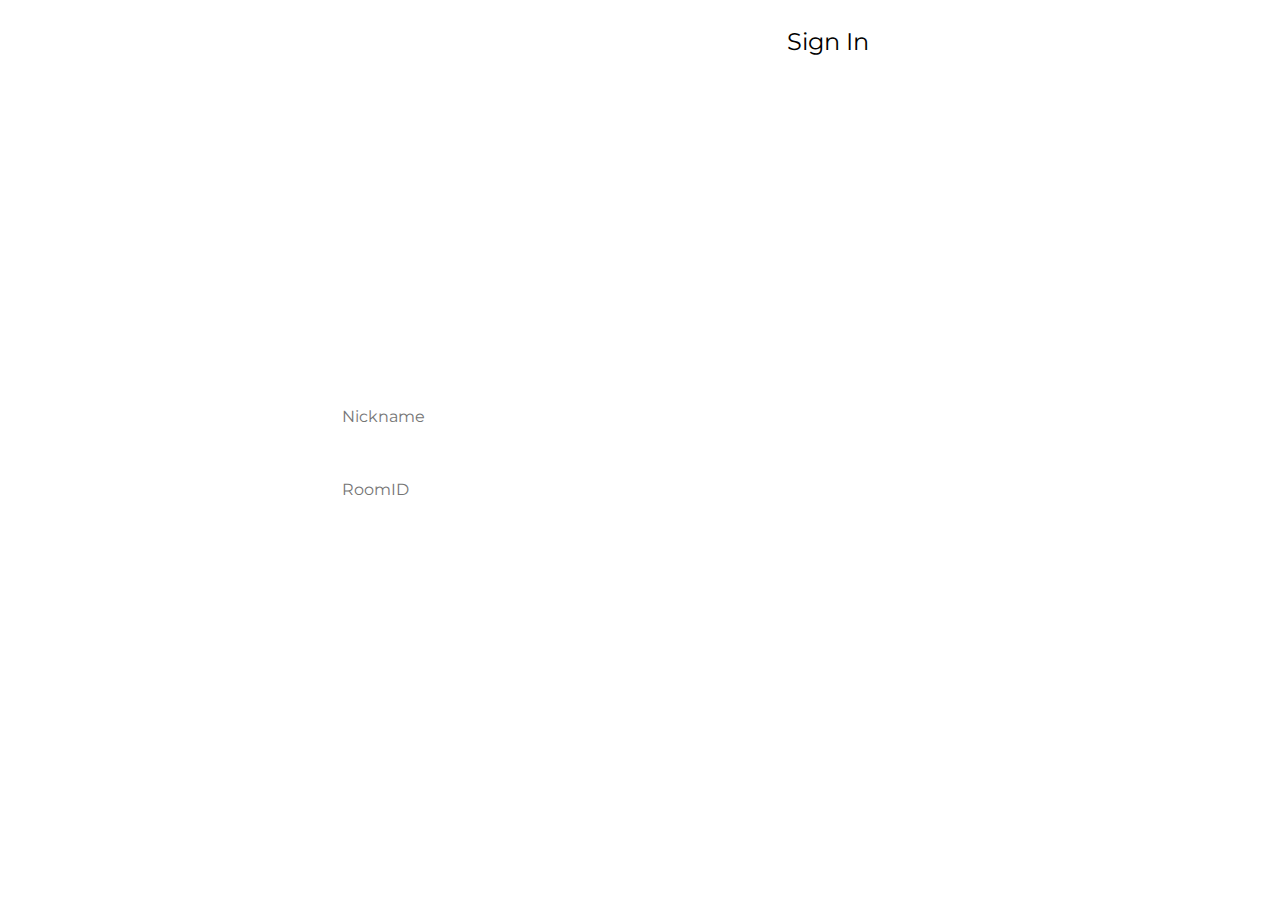
==== pages/home.html @ 08d0b5fd "Test" ====
<!DOCTYPE html>
<html lang="en">

<head>
    <meta charset="UTF-8">
    <meta http-equiv="X-UA-Compatible" content="IE=edge">
    <meta name="viewport" content="width=device-width, initial-scale=1.0">
    <link rel="stylesheet" href="https://cdnjs.cloudflare.com/ajax/libs/font-awesome/5.15.4/css/all.min.css" />
    <link rel="stylesheet" href="../styles/home.css">
    <link rel="preconnect" href="https://fonts.googleapis.com">
    <link rel="preconnect" href="https://fonts.gstatic.com" crossorigin>
    <link href="https://fonts.googleapis.com/css2?family=Montserrat:ital,wght@0,300;0,600;0,700;1,600&display=swap"
        rel="stylesheet">
    <title>Home</title>
</head>

<body>
    <div class="menu">
        <div class="menu-header">
            <i class="fas fa-info-circle icon"></i>
            <a href="./SignIn.html" class="menu-sign-in" ><p>Sign In</p></a>
        </div>
        <div>
            <h1 class="menu-title">PLAYING CHESS</h1>
        </div>
        <div class="menu-body">
            <input class="menu-input" placeholder="Nickname" /><br />
            <input class="menu-input" placeholder="RoomID" /><br />
            <a class="play-button" href="./index.html"><i class="fas fa-play icon "></i></a>
        </div>
    </div>

</body>

</html>
---- styles/home.css ----
@import url('https://fonts.googleapis.com/css2?family=Kanit:ital,wght@1,700&family=Montserrat:ital,wght@0,300;0,600;0,700;1,600&family=Noto+Sans+Mono&display=swap');
* {
    margin: 0;
    padding: 0;
    box-sizing: border-box;
    font-family: 'Montserrat', sans-serif;
}

.menu {
    background-image: url("https://i.pinimg.com/564x/23/3a/7e/233a7e58e26f4470fb381b56b04b298a.jpg");
    width: 70%;
    height: 100vh;
    background-repeat: repeat;
    background-size: cover;
    padding: 20px;
}

.menu-header {
    display: flex;
    justify-content: space-between;
}

.menu-sign-in {
    text-decoration: none;
    padding: 7px;
    color: black;
    background-color: white;
    border-radius: 10px;
    font-family: 'Noto Sans Mono', monospace;
    font-size: 150%;
}

.menu-sign-in:hover {
    transform: scale(1.1);
    transition: transform 0.2s linear;
}

.menu-title {
    color: white;
    font-size: 500%;
    text-align: center;
    font-weight: 900;
    user-select: none;
    cursor:auto;
    font-family: 'Kanit', sans-serif;
}

.icon {
    color: white;
    font-size: 300%;
    cursor: pointer;
}

.menu-body {
    display: block;
    text-align: center;
    margin-top: 200px;
}

.menu-input {
    font-size: 16px;
    padding: 16px;
    width: 250px;
    border: 3px solid transparent;
    border-radius: 12px;
    background: white;  
    outline: none;
    margin-bottom: 16px;
}

.menu-input:hover, .menu-input:focus{
    opacity: 0.9;
    border-color: rgb(186, 186, 186);
    transition: border 0.2s linear;
}

.fas.fa-play:hover{
    transform: scale(1.1);
    transition: transform 0.2s linear;
}
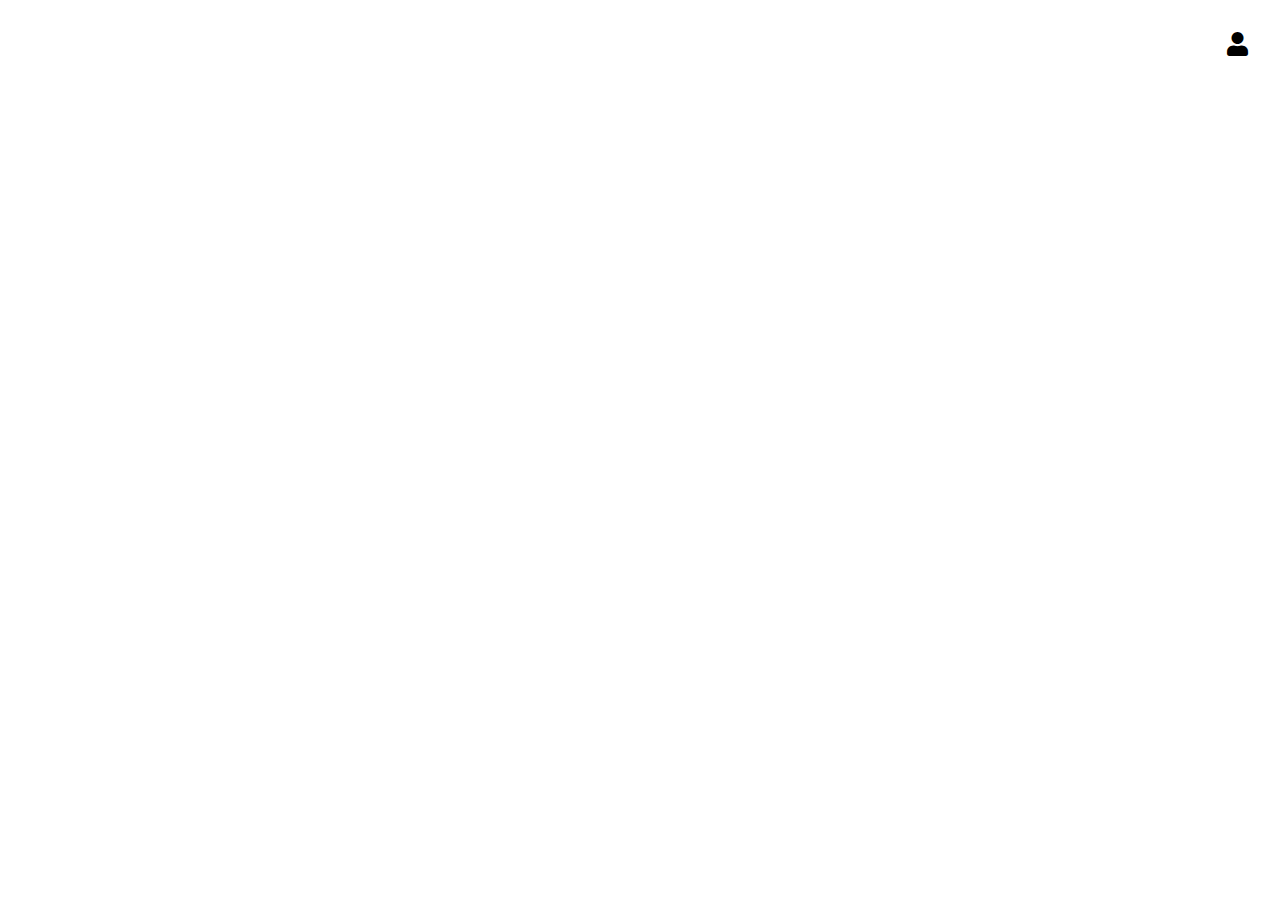
==== commit 1c0f54d2: "edi sign-in sign-out" ====
--- a/pages/home.html
+++ b/pages/home.html
@@ -11,6 +11,7 @@
     <link rel="preconnect" href="https://fonts.gstatic.com" crossorigin>
     <link href="https://fonts.googleapis.com/css2?family=Montserrat:ital,wght@0,300;0,600;0,700;1,600&display=swap"
         rel="stylesheet">
+    <link rel="icon" type="image/x-icon" href="../favicon.ico">
     <title>Home</title>
 </head>
 
@@ -18,15 +19,13 @@
     <div class="menu">
         <div class="menu-header">
             <i class="fas fa-info-circle icon"></i>
-            <a href="./SignIn.html" class="menu-sign-in" ><p>Sign In</p></a>
+            <a href="./SignIn.html" class="menu-sign-in" ><i class="fas fa-user"></i></a>
         </div>
         <div>
             <h1 class="menu-title">PLAYING CHESS</h1>
         </div>
         <div class="menu-body">
-            <input class="menu-input" placeholder="Nickname" /><br />
-            <input class="menu-input" placeholder="RoomID" /><br />
-            <a class="play-button" href="./index.html"><i class="fas fa-play icon "></i></a>
+            <a class="play-button" href="./Room.html"><i class="fas fa-play icon "></i></a>
         </div>
     </div>
 
--- a/styles/home.css
+++ b/styles/home.css
@@ -7,8 +7,8 @@
 }
 
 .menu {
-    background-image: url("https://i.pinimg.com/564x/23/3a/7e/233a7e58e26f4470fb381b56b04b298a.jpg");
-    width: 70%;
+    background-image: url("https://img.freepik.com/premium-photo/enjoy-chess-board-background-advertising-wallpaper-challenging-game-scene_83608-365.jpg?w=2000");
+    width: 100%;
     height: 100vh;
     background-repeat: repeat;
     background-size: cover;
@@ -22,7 +22,7 @@
 
 .menu-sign-in {
     text-decoration: none;
-    padding: 7px;
+    padding: 7px 12px;
     color: black;
     background-color: white;
     border-radius: 10px;
@@ -57,21 +57,8 @@
     margin-top: 200px;
 }
 
-.menu-input {
-    font-size: 16px;
-    padding: 16px;
-    width: 250px;
-    border: 3px solid transparent;
-    border-radius: 12px;
-    background: white;  
-    outline: none;
-    margin-bottom: 16px;
-}
-
-.menu-input:hover, .menu-input:focus{
-    opacity: 0.9;
-    border-color: rgb(186, 186, 186);
-    transition: border 0.2s linear;
+.fas.fa-play {
+    font-size: 600%;
 }
 
 .fas.fa-play:hover{
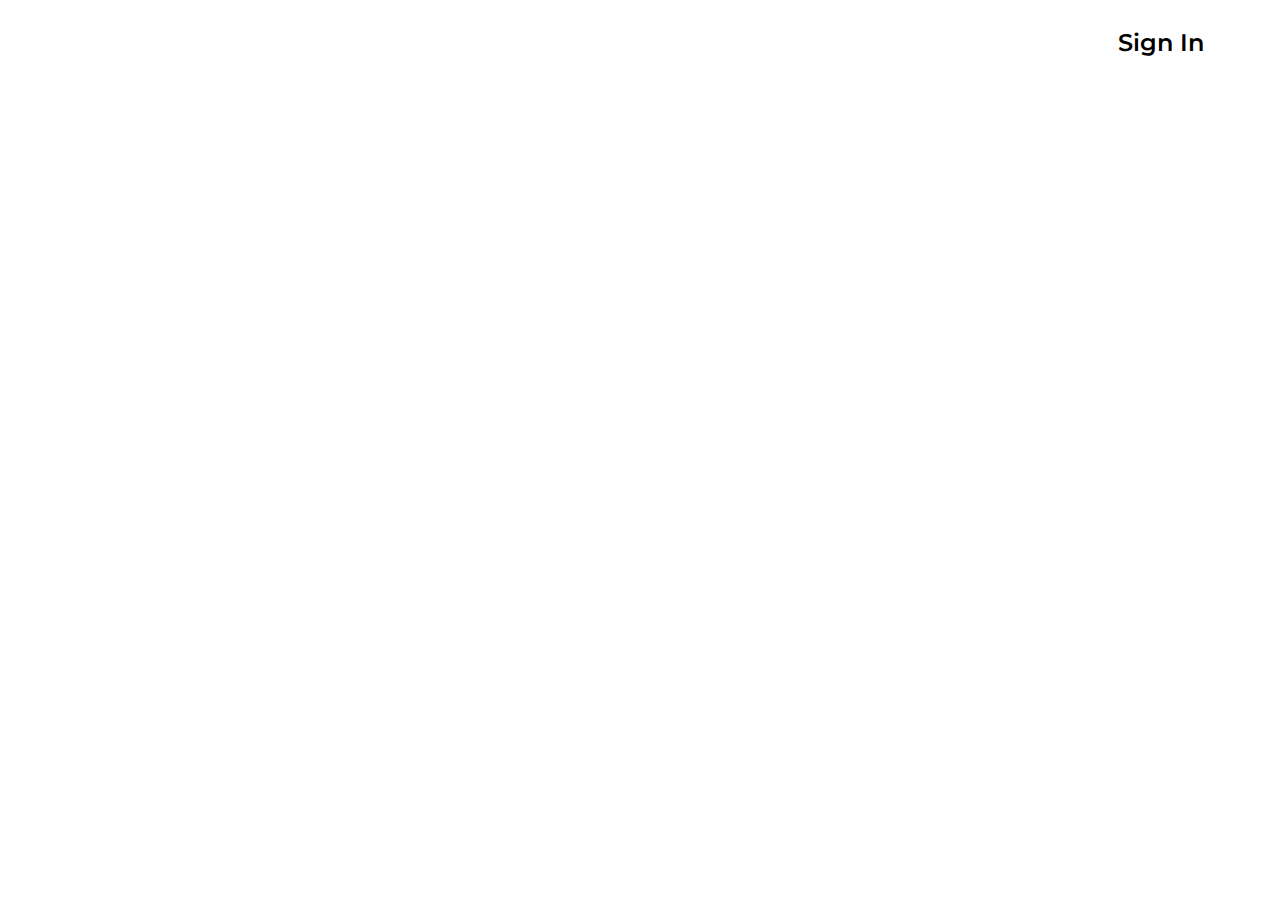
==== commit c6ff670a: "Improvement UI" ====
--- a/pages/home.html
+++ b/pages/home.html
@@ -5,30 +5,48 @@
     <meta charset="UTF-8">
     <meta http-equiv="X-UA-Compatible" content="IE=edge">
     <meta name="viewport" content="width=device-width, initial-scale=1.0">
-    <link rel="stylesheet" href="https://cdnjs.cloudflare.com/ajax/libs/font-awesome/5.15.4/css/all.min.css" />
-    <link rel="stylesheet" href="../styles/home.css">
+    <link rel="stylesheet" href="https://cdnjs.cloudflare.com/ajax/libs/font-awesome/6.2.0/css/all.min.css"
+        integrity="sha512-xh6O/CkQoPOWDdYTDqeRdPCVd1SpvCA9XXcUnZS2FmJNp1coAFzvtCN9BmamE+4aHK8yyUHUSCcJHgXloTyT2A=="
+        crossorigin="anonymous" referrerpolicy="no-referrer" />
+    <link rel="stylesheet" href="../styles.css">
     <link rel="preconnect" href="https://fonts.googleapis.com">
     <link rel="preconnect" href="https://fonts.gstatic.com" crossorigin>
     <link href="https://fonts.googleapis.com/css2?family=Montserrat:ital,wght@0,300;0,600;0,700;1,600&display=swap"
         rel="stylesheet">
-    <link rel="icon" type="image/x-icon" href="../favicon.ico">
     <title>Home</title>
 </head>
 
 <body>
     <div class="menu">
         <div class="menu-header">
-            <i class="fas fa-info-circle icon"></i>
-            <a href="./SignIn.html" class="menu-sign-in" ><i class="fas fa-user"></i></a>
+            <i class="fa-solid fa-xmark"></i>
+            <div class="menu-sign-in">Sign In</div>
         </div>
         <div>
             <h1 class="menu-title">PLAYING CHESS</h1>
         </div>
         <div class="menu-body">
-            <a class="play-button" href="./Room.html"><i class="fas fa-play icon "></i></a>
+            <a class="play-button" href="./index.html"><i class="fas fa-play icon "></i></a>
         </div>
     </div>
-
+    <div class="auth-form">
+        <div class="auth-form-close">
+            <i class="fa-solid fa-xmark"></i>
+        </div>
+        <div class="auth-form-header">
+            <i class="fas fa-chess-rook"></i>
+            <div class="auth-form-header-text">
+                <p class="auth-question">Don't have an account?</p> <span class="switch-mode-auth"> Sign up</span>
+            </div>
+        </div>
+        <form class="auth-form-body">
+            <input placeholder="Username" type="text" class="auth-form-input" />
+            <input placeholder="Password" type="password" class="auth-form-input" />
+            <input placeholder="Repeat Password" type="password" class="repeat-password auth-form-input hidden" />
+            <button class="submit-btn">Sign in</button>
+        </form>
+    </div>
+    <script src="../auth.js"></script>
 </body>
 
 </html>--- a/styles.css
+++ b/styles.css
@@ -0,0 +1,467 @@
+@import url('https://fonts.googleapis.com/css2?family=Kanit:ital,wght@1,700&family=Montserrat:ital,wght@0,300;0,500;0,600;0,700;1,600&family=Noto+Sans+Mono&display=swap');
+* {
+    margin: 0;
+    padding: 0;
+    box-sizing: border-box;
+    font-family: 'Montserrat', sans-serif;
+}
+
+body {
+    position: relative;
+}
+
+/* _______Index_______ */
+
+.container {
+    height: 100vh;
+    width: 100%;
+    display: flex;
+    justify-content: space-between;
+    background-color: cadetblue;
+}
+
+.information {
+    width: 200px;
+    height: 100%;
+    padding: 100px 0 0 100px;
+    display: flex;
+    flex-direction: column;
+    align-items: center;
+}
+
+.information > p {
+    margin: 50px 0;
+}
+
+.information-user {
+    background-color: rgb(121, 201, 204);
+    width: 200px;
+    height: 200px;
+    border-radius: 10px;
+    border: 4px solid transparent;
+}
+
+.information-user img {
+    height: 130px;
+    width: 100px;
+    margin-left: 50px;
+    margin-top: 20px;
+}
+
+.information-user p {
+    text-align: center;
+    margin: 0;
+    font-family: 'Orbitron', sans-serif;
+}
+
+#chessboard {
+    width: 640px;
+    height: 640px;
+    margin: 60px 30px;
+    box-shadow: 0 0 0 10px black;
+}
+
+.square {
+    float: left;
+    width: 80px;
+    height: 80px;
+    font-size: 50px;
+    text-align: center;
+    vertical-align: middle;
+    cursor: pointer;
+    user-select: none;
+}
+.black {
+    background-color: #999;
+}
+.white {
+    background-color: #fff;
+}
+
+#ghost {
+    font-size: 50px;
+    opacity: 0.7;
+    display: none;
+    position: absolute;
+    user-select: none;
+    cursor: pointer;
+    pointer-events: none;
+}
+
+.messenger {
+    margin: 100px 50px 0 0;
+}
+
+.fa-pause {
+    font-size: 200%;
+    padding: 8px;
+    border-radius: 10px;
+    background-color: rgb(24, 110, 110);
+    margin-left: 260px;
+    color: black;
+}
+
+.messenger-display {
+    height: 500px;
+    width: 350px;
+    margin-bottom: 10px;
+    border: 2px solid black;
+    border-radius: 8px;
+    background-color: rgb(211, 222, 232);
+}
+
+.send-message {
+    display: flex;
+    justify-content: space-between;
+}
+
+.send-input {
+    width: 260px;
+    height: 48px;
+    padding: 16px;
+    font-size: 16px;
+    border: none;
+    outline: 1px solid white;
+    border-radius: 4px;
+    margin-bottom: 8px;
+    transition: outline 0.2s linear;
+}
+
+.send-input:hover,
+.send-input:focus {
+    outline: 3px solid #4c6793;
+}
+
+.send-btn {
+    height: 48px;
+    width: 68px;
+    font-size: 16px;
+    border-radius: 4px;
+    cursor: pointer;
+}
+
+.send-btn:hover {
+    background-color: #748da6;
+}
+
+/* _______Home______ */
+
+.menu {
+    background-image: url('https://i.pinimg.com/564x/23/3a/7e/233a7e58e26f4470fb381b56b04b298a.jpg');
+    width: 100%;
+    height: 100vh;
+    background-repeat: repeat;
+    background-size: cover;
+    padding: 20px;
+}
+
+.menu-header {
+    display: flex;
+    justify-content: space-between;
+}
+
+.menu-sign-in {
+    margin-right: 48px;
+    font-weight: 600;
+    padding: 8px;
+    color: black;
+    background-color: white;
+    border-radius: 4px;
+    cursor: pointer;
+    font-size: 150%;
+    transition: background-color 0.2s linear, color 0.2s linear;
+}
+
+.menu-sign-in:hover {
+    background-color: rgba(75, 158, 186, 0.6);
+    color: white;
+}
+
+.menu-title {
+    color: white;
+    font-size: 500%;
+    text-align: center;
+    font-weight: 900;
+    user-select: none;
+    cursor: auto;
+    font-family: 'Kanit', sans-serif;
+}
+
+.icon {
+    color: white;
+    font-size: 300%;
+    cursor: pointer;
+}
+
+.menu-body {
+    display: flex;
+    justify-content: center;
+    align-items: center;
+}
+
+.play-button {
+    font-size: 30px;
+    transition: font-size 0.15s linear;
+    padding: 10px;
+    margin-top: 268px;
+}
+
+.play-button:hover {
+    font-size: 32px;
+}
+
+/* _______Auth form_______ */
+
+.auth-form {
+    display: flex;
+    flex-direction: column;
+    align-items: center;
+    justify-content: flex-start;
+    width: 60%;
+    height: 600px;
+    position: absolute;
+    top: 100px;
+    left: 20%;
+    border-radius: 8px;
+    background: linear-gradient(135deg, rgba(37, 109, 133, 1) 0%, rgba(173, 221, 208, 1) 100%);
+    color: white;
+    opacity: 0;
+    visibility: hidden;
+    transition: opacity 0.25s linear;
+}
+
+.auth-form-close {
+    display: flex;
+    align-items: center;
+    justify-content: center;
+    position: absolute;
+    font-size: 32px;
+    top: 24px;
+    right: 32px;
+    transition: opacity 0.1s linear, transform 0.2s linear;
+    margin-left: 20px;
+    padding: 10px;
+    cursor: pointer;
+}
+
+.auth-form-close:hover {
+    transform: rotate(90deg);
+    opacity: 0.7;
+}
+
+.auth-form-header {
+    display: flex;
+    align-items: center;
+    justify-content: center;
+    flex-direction: column;
+}
+
+.auth-form-header i {
+    font-size: 48px;
+    margin-top: 80px;
+}
+
+.auth-form-header-text {
+    font-size: 20px;
+    text-align: center;
+    margin-top: 36px;
+    cursor: default;
+}
+
+.auth-form-header-text span {
+    text-decoration: underline;
+    font-size: 20px;
+    color: rgba(37, 109, 133, 1);
+    margin-top: 10px;
+    cursor: pointer;
+    transition: opacity 0.2s linear;
+}
+
+.auth-form-header-text span:hover {
+    opacity: 0.6;
+}
+
+.auth-form-body {
+    display: flex;
+    align-items: center;
+    flex-direction: column;
+    margin-top: 68px;
+}
+
+.auth-form-input {
+    width: 240px;
+    height: 48px;
+    padding: 16px;
+    font-size: 16px;
+    border: none;
+    outline: 1px solid white;
+    border-radius: 4px;
+    margin-bottom: 8px;
+    transition: outline 0.2s linear;
+}
+
+.auth-form-input.hidden {
+    display: none;
+}
+
+.auth-form-input:focus,
+.auth-form-input:hover {
+    outline: 3px solid #4c6793;
+}
+
+.auth-form-body .submit-btn {
+    text-align: center;
+    width: 240px;
+    height: 48px;
+    font-size: 20px;
+    border-radius: 4px;
+    margin-top: 18px;
+    border: none;
+    background-color: #d2daff;
+    transition: opacity 0.2s linear, transform 0.2s linear;
+}
+
+.auth-form-body .submit-btn:hover {
+    opacity: 0.9;
+    transform: scale(1.02);
+}
+
+/* _______Room______ */
+
+.background {
+    background-image: url('https://cdnb.artstation.com/p/assets/images/images/013/606/049/large/karl-robert-graham-shackleton-chess-4.jpg?1540377755');
+}
+
+.room {
+    /* background-color: rgb(255, 255, 255, 0.3); */
+    width: 100%;
+    height: 100vh;
+    text-align: center;
+    padding: 20px;
+}
+
+.room-header {
+    display: flex;
+    justify-content: space-between;
+    align-items: center;
+}
+
+.room-header button {
+    cursor: pointer;
+    background-color: inherit;
+    border: none;
+}
+
+.room-header p {
+    border-bottom: 5px solid white;
+    color: white;
+    font-size: 300%;
+    width: 420px;
+    padding: 0 20px;
+}
+
+.fa-home {
+    font-size: 200%;
+    color: white;
+}
+
+.fa-plus-circle {
+    color: white;
+    font-size: 200%;
+}
+
+.list-rooms {
+    margin-top: 50px;
+    display: flex;
+    justify-content: space-between;
+    padding: 20px;
+}
+
+.list-room {
+    padding: 10px;
+    border-radius: 10px;
+    border: 1px solid black;
+    width: 20%;
+    height: 100px;
+    background-color: rgb(255, 255, 255, 0.6);
+    font-size: 150%;
+    font-weight: 300;
+    cursor: pointer;
+    text-decoration: none;
+    color: black;
+}
+
+.modal {
+    display: none;
+    position: fixed;
+    z-index: 1;
+    padding-top: 180px;
+    left: 0;
+    top: 0;
+    width: 100%;
+    height: 100%;
+    overflow: auto;
+    /* background-color: rgb(0, 0, 0); */
+    background-color: rgba(0, 0, 0, 0.4);
+}
+
+.modal-content {
+    background-color: #2b4865;
+    margin: auto;
+    padding: 20px 20px 40px 20px;
+    border: 1px solid #888;
+    width: 40%;
+    text-align: center;
+    border-radius: 10px;
+}
+
+.room-input {
+    font-size: 16px;
+    padding: 16px;
+    width: 250px;
+    border: 3px solid transparent;
+    border-radius: 12px;
+    /* background: white;   */
+    background-color: #f9f9f9;
+    outline: none;
+    margin-bottom: 16px;
+}
+
+.room-input:hover,
+.room-input:focus {
+    opacity: 0.9;
+    border-color: rgb(186, 186, 186);
+    transition: border 0.2s linear;
+}
+
+.room-btn {
+    font-size: 16px;
+    padding: 16px;
+    width: 250px;
+    border: 3px solid transparent;
+    border-radius: 12px;
+    outline: none;
+    margin-bottom: 16px;
+    cursor: pointer;
+    background: #748da6;
+}
+
+.room-btn:hover {
+    opacity: 0.8;
+}
+.close {
+    float: right;
+    font-size: 30px;
+    font-weight: bold;
+    color: white;
+    padding: 0px 8px;
+    border-radius: 50%;
+    background-color: rgb(142, 130, 130);
+}
+
+.close:hover,
+.close:focus {
+    /* color: #000; */
+    text-decoration: none;
+    cursor: pointer;
+}
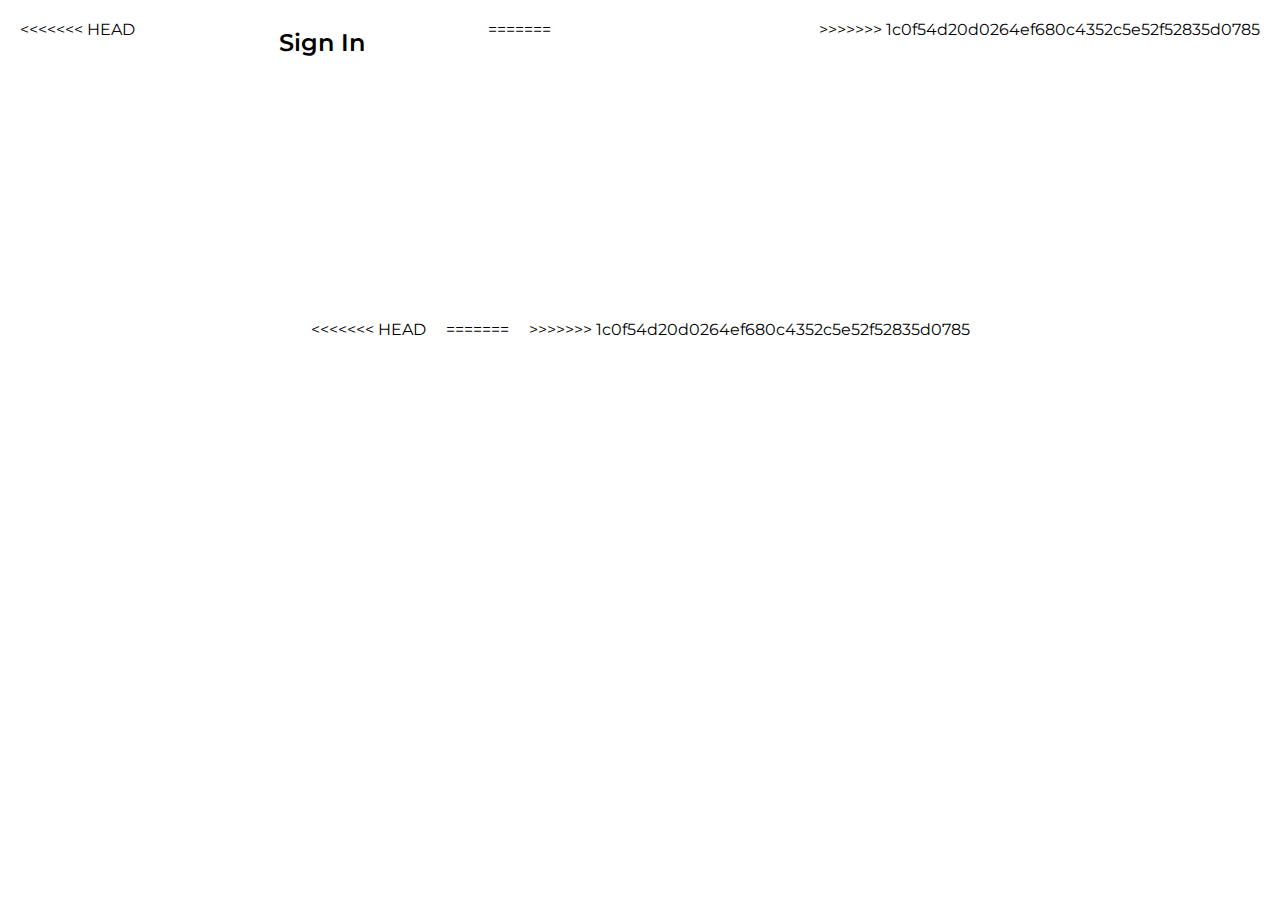
==== commit 265dedba: "Improvement UI" ====
--- a/pages/home.html
+++ b/pages/home.html
@@ -13,20 +13,30 @@
     <link rel="preconnect" href="https://fonts.gstatic.com" crossorigin>
     <link href="https://fonts.googleapis.com/css2?family=Montserrat:ital,wght@0,300;0,600;0,700;1,600&display=swap"
         rel="stylesheet">
+    <link rel="icon" type="image/x-icon" href="../favicon.ico">
     <title>Home</title>
 </head>
 
 <body>
     <div class="menu">
         <div class="menu-header">
+<<<<<<< HEAD
             <i class="fa-solid fa-xmark"></i>
             <div class="menu-sign-in">Sign In</div>
+=======
+            <i class="fas fa-info-circle icon"></i>
+            <a href="./SignIn.html" class="menu-sign-in" ><i class="fas fa-user"></i></a>
+>>>>>>> 1c0f54d20d0264ef680c4352c5e52f52835d0785
         </div>
         <div>
             <h1 class="menu-title">PLAYING CHESS</h1>
         </div>
         <div class="menu-body">
+<<<<<<< HEAD
             <a class="play-button" href="./index.html"><i class="fas fa-play icon "></i></a>
+=======
+            <a class="play-button" href="./Room.html"><i class="fas fa-play icon "></i></a>
+>>>>>>> 1c0f54d20d0264ef680c4352c5e52f52835d0785
         </div>
     </div>
     <div class="auth-form">
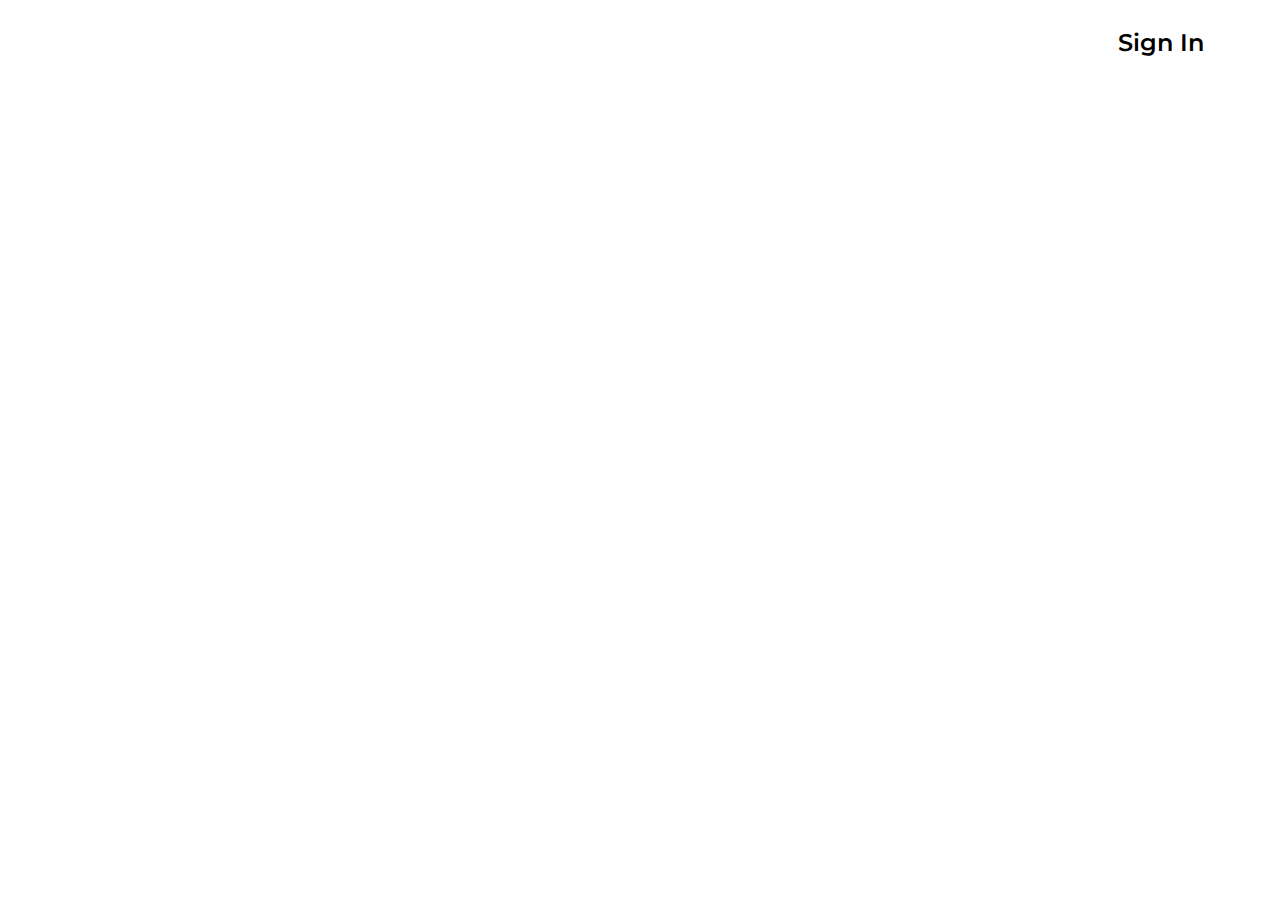
==== commit 85c46276: "Remove some files" ====
--- a/pages/home.html
+++ b/pages/home.html
@@ -13,30 +13,20 @@
     <link rel="preconnect" href="https://fonts.gstatic.com" crossorigin>
     <link href="https://fonts.googleapis.com/css2?family=Montserrat:ital,wght@0,300;0,600;0,700;1,600&display=swap"
         rel="stylesheet">
-    <link rel="icon" type="image/x-icon" href="../favicon.ico">
     <title>Home</title>
 </head>
 
 <body>
     <div class="menu">
         <div class="menu-header">
-<<<<<<< HEAD
             <i class="fa-solid fa-xmark"></i>
             <div class="menu-sign-in">Sign In</div>
-=======
-            <i class="fas fa-info-circle icon"></i>
-            <a href="./SignIn.html" class="menu-sign-in" ><i class="fas fa-user"></i></a>
->>>>>>> 1c0f54d20d0264ef680c4352c5e52f52835d0785
         </div>
         <div>
             <h1 class="menu-title">PLAYING CHESS</h1>
         </div>
         <div class="menu-body">
-<<<<<<< HEAD
             <a class="play-button" href="./index.html"><i class="fas fa-play icon "></i></a>
-=======
-            <a class="play-button" href="./Room.html"><i class="fas fa-play icon "></i></a>
->>>>>>> 1c0f54d20d0264ef680c4352c5e52f52835d0785
         </div>
     </div>
     <div class="auth-form">
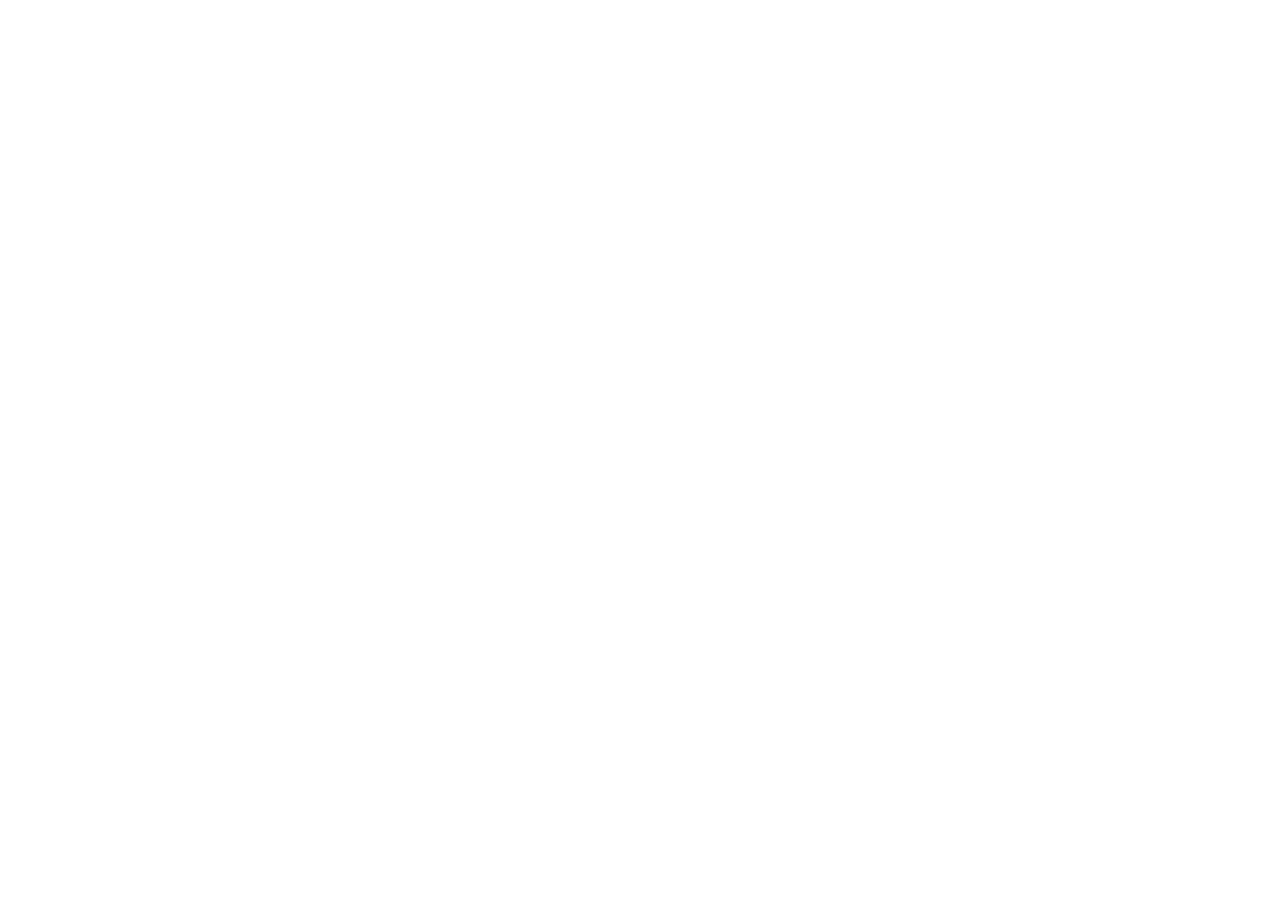
==== commit f8dfeeaa: "Remove auth feature" ====
--- a/pages/home.html
+++ b/pages/home.html
@@ -18,35 +18,11 @@
 
 <body>
     <div class="menu">
-        <div class="menu-header">
-            <i class="fa-solid fa-xmark"></i>
-            <div class="menu-sign-in">Sign In</div>
-        </div>
-        <div>
-            <h1 class="menu-title">PLAYING CHESS</h1>
-        </div>
+        <h1 class="menu-title">PLAYING CHESS</h1>
         <div class="menu-body">
-            <a class="play-button" href="./index.html"><i class="fas fa-play icon "></i></a>
+            <a class="play-button" href="./room.html"><i class="fas fa-play icon "></i></a>
         </div>
     </div>
-    <div class="auth-form">
-        <div class="auth-form-close">
-            <i class="fa-solid fa-xmark"></i>
-        </div>
-        <div class="auth-form-header">
-            <i class="fas fa-chess-rook"></i>
-            <div class="auth-form-header-text">
-                <p class="auth-question">Don't have an account?</p> <span class="switch-mode-auth"> Sign up</span>
-            </div>
-        </div>
-        <form class="auth-form-body">
-            <input placeholder="Username" type="text" class="auth-form-input" />
-            <input placeholder="Password" type="password" class="auth-form-input" />
-            <input placeholder="Repeat Password" type="password" class="repeat-password auth-form-input hidden" />
-            <button class="submit-btn">Sign in</button>
-        </form>
-    </div>
-    <script src="../auth.js"></script>
 </body>
 
 </html>--- a/styles.css
+++ b/styles.css
@@ -42,7 +42,6 @@
 }
 
 .information-user img {
-    height: 130px;
     width: 100px;
     margin-left: 50px;
     margin-top: 20px;
@@ -208,122 +207,6 @@
 
 .play-button:hover {
     font-size: 32px;
-}
-
-/* _______Auth form_______ */
-
-.auth-form {
-    display: flex;
-    flex-direction: column;
-    align-items: center;
-    justify-content: flex-start;
-    width: 60%;
-    height: 600px;
-    position: absolute;
-    top: 100px;
-    left: 20%;
-    border-radius: 8px;
-    background: linear-gradient(135deg, rgba(37, 109, 133, 1) 0%, rgba(173, 221, 208, 1) 100%);
-    color: white;
-    opacity: 0;
-    visibility: hidden;
-    transition: opacity 0.25s linear;
-}
-
-.auth-form-close {
-    display: flex;
-    align-items: center;
-    justify-content: center;
-    position: absolute;
-    font-size: 32px;
-    top: 24px;
-    right: 32px;
-    transition: opacity 0.1s linear, transform 0.2s linear;
-    margin-left: 20px;
-    padding: 10px;
-    cursor: pointer;
-}
-
-.auth-form-close:hover {
-    transform: rotate(90deg);
-    opacity: 0.7;
-}
-
-.auth-form-header {
-    display: flex;
-    align-items: center;
-    justify-content: center;
-    flex-direction: column;
-}
-
-.auth-form-header i {
-    font-size: 48px;
-    margin-top: 80px;
-}
-
-.auth-form-header-text {
-    font-size: 20px;
-    text-align: center;
-    margin-top: 36px;
-    cursor: default;
-}
-
-.auth-form-header-text span {
-    text-decoration: underline;
-    font-size: 20px;
-    color: rgba(37, 109, 133, 1);
-    margin-top: 10px;
-    cursor: pointer;
-    transition: opacity 0.2s linear;
-}
-
-.auth-form-header-text span:hover {
-    opacity: 0.6;
-}
-
-.auth-form-body {
-    display: flex;
-    align-items: center;
-    flex-direction: column;
-    margin-top: 68px;
-}
-
-.auth-form-input {
-    width: 240px;
-    height: 48px;
-    padding: 16px;
-    font-size: 16px;
-    border: none;
-    outline: 1px solid white;
-    border-radius: 4px;
-    margin-bottom: 8px;
-    transition: outline 0.2s linear;
-}
-
-.auth-form-input.hidden {
-    display: none;
-}
-
-.auth-form-input:focus,
-.auth-form-input:hover {
-    outline: 3px solid #4c6793;
-}
-
-.auth-form-body .submit-btn {
-    text-align: center;
-    width: 240px;
-    height: 48px;
-    font-size: 20px;
-    border-radius: 4px;
-    margin-top: 18px;
-    border: none;
-    background-color: #d2daff;
-    transition: opacity 0.2s linear, transform 0.2s linear;
-}
-
-.auth-form-body .submit-btn:hover {
-    opacity: 0.9;
-    transform: scale(1.02);
 }
 
 /* _______Room______ */
@@ -465,3 +348,7 @@
     text-decoration: none;
     cursor: pointer;
 }
+
+.left {
+    background-color: red;
+}
